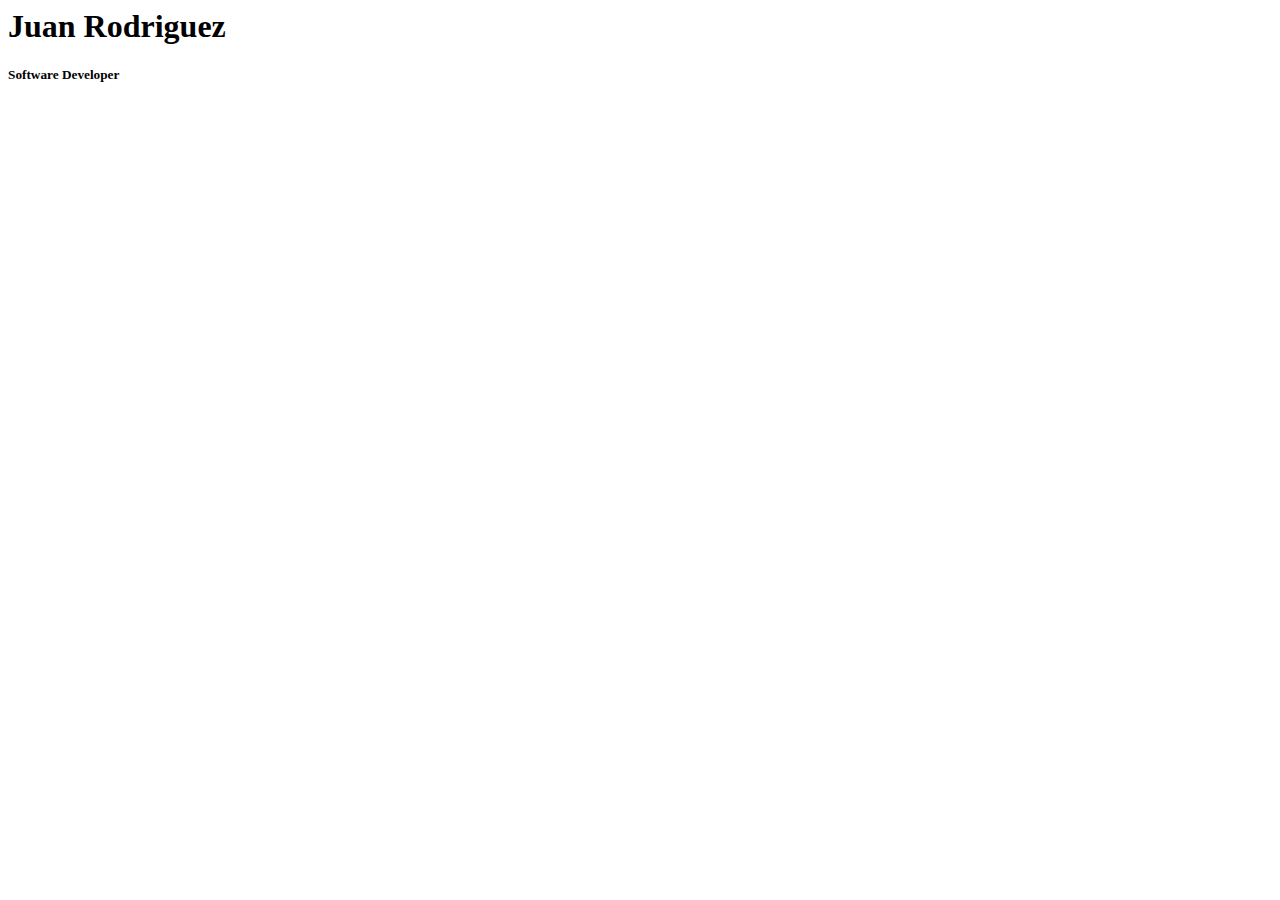
==== index.html @ 9d1f826d "first commit" ====
<html lang="en">
<head>
  <meta charset="UTF-8">
  <meta name="viewport" content="width=device-width, initial-scale=1.0">
  <meta http-equiv="X-UA-Compatible" content="ie=edge">
  <title>My Portfolio</title>
</head>
<body>
  <h1>Juan Rodriguez</h1>
  <h5>Software Developer</h5>
  
</body>
</html>
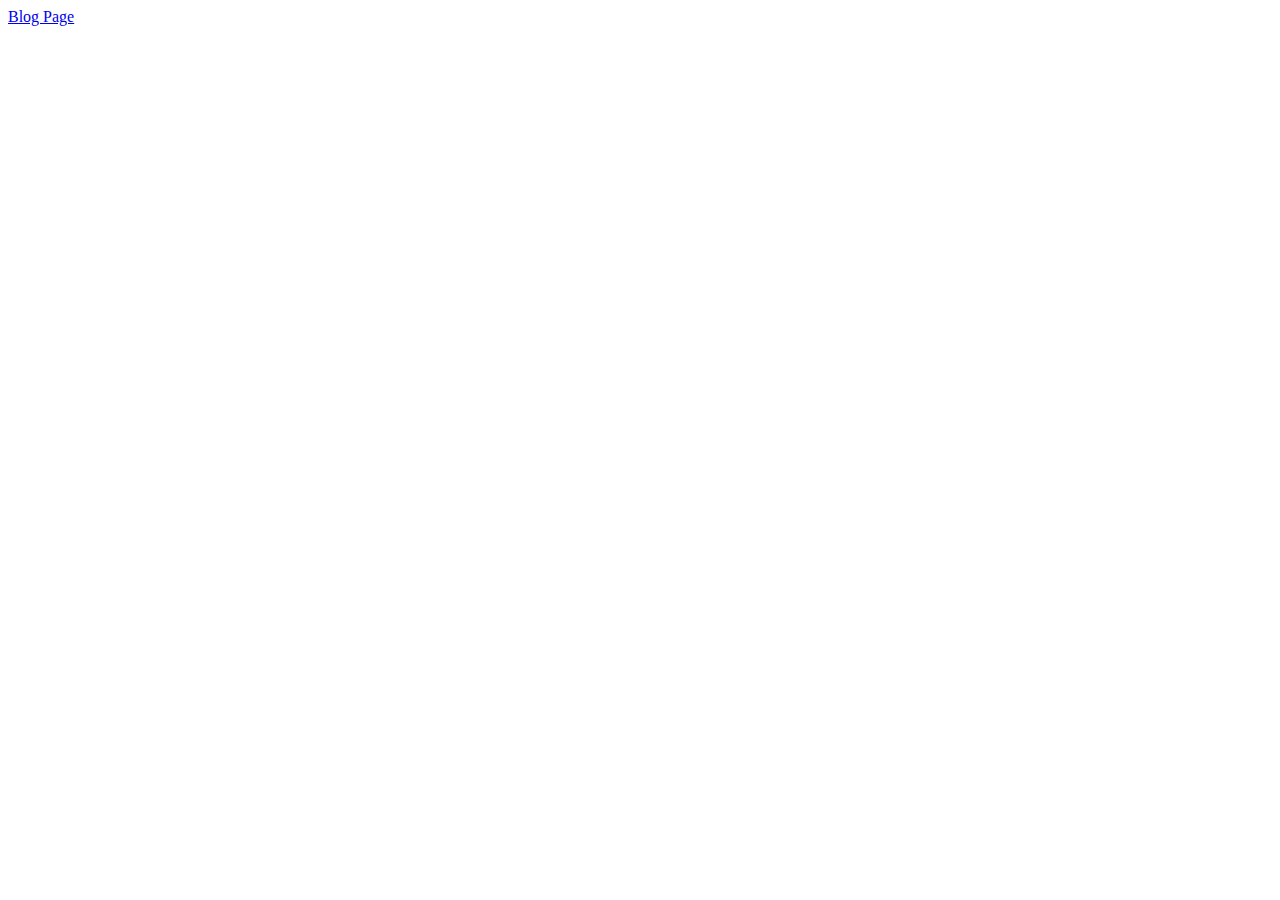
==== commit 5c85ffdc: "added codealong folder and blog folder for site" ====
--- a/index.html
+++ b/index.html
@@ -6,8 +6,10 @@
   <title>My Portfolio</title>
 </head>
 <body>
-  <h1>Juan Rodriguez</h1>
-  <h5>Software Developer</h5>
+  <nav>
+    <a class="blog-link" href="./src/blog/blog.html" target="_blank">Blog Page</a>
+    <!-- <a class="about-link" href="./src/about/about.html">About Page</a> -->
+  </nav>
   
 </body>
 </html>